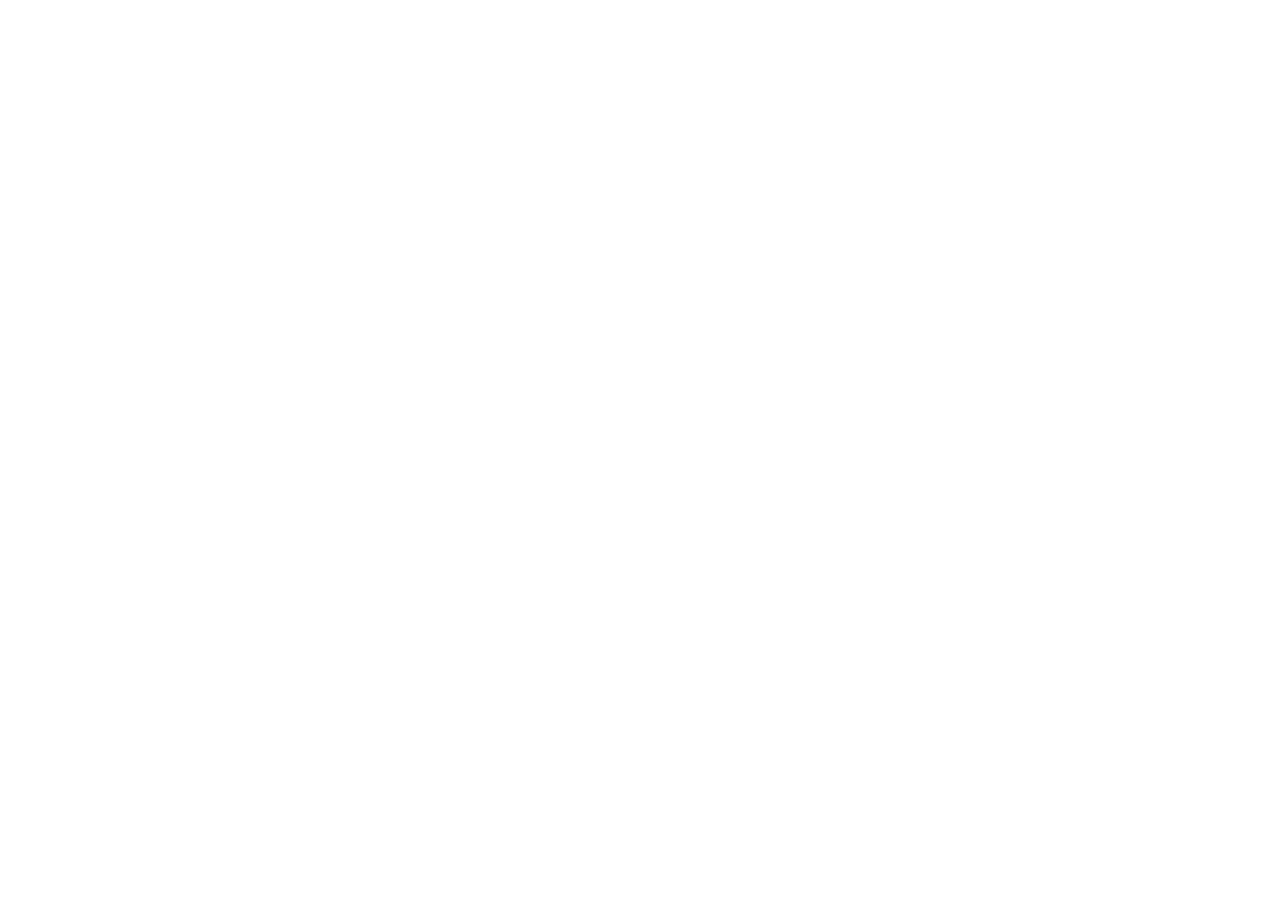
==== shopping_list/index.html @ 743dbb46 "Initialize shopping list" ====
<!DOCTYPE html>
<html lang="en">
  <head>
    <meta charset="UTF-8" />
    <meta http-equiv="X-UA-Compatible" content="IE=edge" />
    <meta name="viewport" content="width=device-width, initial-scale=1.0" />
    <title>Shopping List</title>
    <link rel="stylesheet" href="style.css" />
    <script defer src="main.js"></script>
  </head>
  <body>
    <div class="screen">
      <header></header>
      <main></main>
      <footer></footer>
    </div>
  </body>
</html>
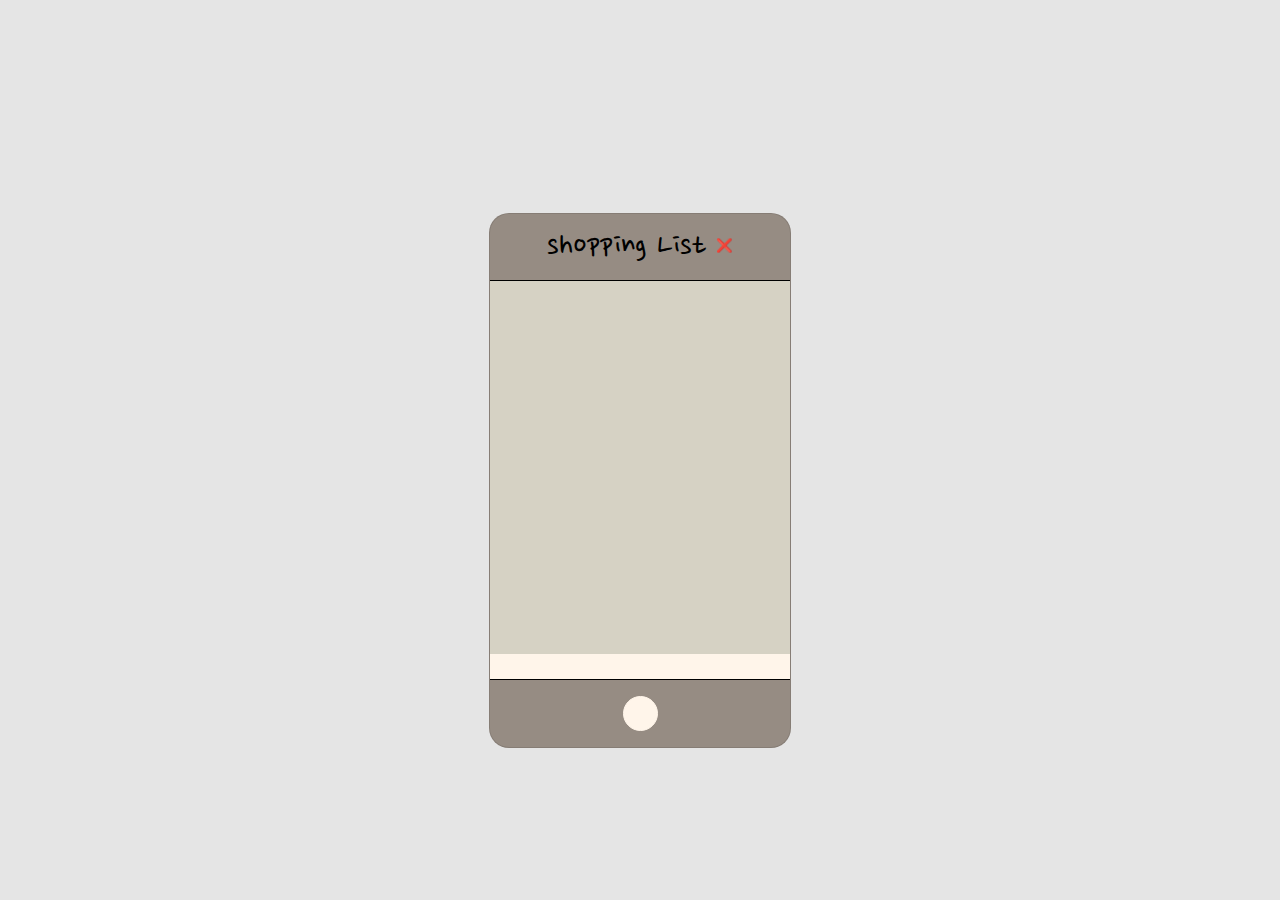
==== commit 6a57a9a6: "Complete shopping list" ====
--- a/shopping_list/index.html
+++ b/shopping_list/index.html
@@ -7,12 +7,36 @@
     <title>Shopping List</title>
     <link rel="stylesheet" href="style.css" />
     <script defer src="main.js"></script>
+    <link
+      rel="stylesheet"
+      href="https://use.fontawesome.com/releases/v5.15.3/css/all.css"
+      integrity="sha384-SZXxX4whJ79/gErwcOYf+zWLeJdY/qpuqC4cAa9rOGUstPomtqpuNWT9wdPEn2fk"
+      crossorigin="anonymous"
+    />
+    <link rel="preconnect" href="https://fonts.googleapis.com" />
+    <link rel="preconnect" href="https://fonts.gstatic.com" crossorigin />
+    <link
+      href="https://fonts.googleapis.com/css2?family=Nanum+Pen+Script&display=swap"
+      rel="stylesheet"
+    />
   </head>
   <body>
     <div class="screen">
-      <header></header>
-      <main></main>
-      <footer></footer>
+      <header>
+        <span class="header__title">shopping List</span>
+        <button class="header__button">❌</button>
+      </header>
+      <main>
+        <ul class="main__list"></ul>
+        <form class="input__form">
+          <input class="input__list" />
+        </form>
+      </main>
+      <footer>
+        <button class="add-list__button">
+          <span><i class="add-list__icon fas fa-plus fa-2x"></i></span>
+        </button>
+      </footer>
     </div>
   </body>
 </html>
--- a/shopping_list/style.css
+++ b/shopping_list/style.css
@@ -0,0 +1,123 @@
+* {
+  font-family: "Nanum Pen Script", cursive;
+  margin: 0;
+  padding: 0;
+}
+.background__img {
+  position: fixed;
+  width: 100vw;
+  height: 100vh;
+  z-index: -10;
+}
+body {
+  margin: 0;
+  display: flex;
+  justify-content: center;
+  align-items: center;
+  width: 100vw;
+  height: 100vh;
+  background-color: rgba(0, 0, 0, 0.1);
+}
+.screen {
+  margin-top: 60px;
+  display: flex;
+  border: 1px solid rgba(0, 0, 0, 0.1);
+  justify-content: center;
+  align-items: center;
+  width: 300px;
+  height: 533px;
+  border-radius: 20px;
+  flex-direction: column;
+  background-color: #968c83;
+}
+header {
+  height: 12.5%;
+  display: flex;
+  justify-content: center;
+  align-items: center;
+  width: 100%;
+}
+.header__title {
+  font-size: 34px;
+}
+.header__button {
+  background: none;
+  border: none;
+  margin-left: 10px;
+}
+.header__button:hover {
+  cursor: pointer;
+}
+main {
+  height: 75%;
+  width: 100%;
+  display: flex;
+  justify-content: space-between;
+  align-items: start;
+  flex-direction: column;
+  border-top: 1px solid black;
+  border-bottom: 1px solid black;
+  background-color: #d6d2c4;
+}
+.input__form {
+  display: flex;
+  justify-content: flex-end;
+  align-items: center;
+}
+footer {
+  height: 12.5%;
+  display: flex;
+  justify-content: center;
+  align-items: center;
+}
+.input__list {
+  outline: none;
+  border: none;
+  background-color: #fff5ea;
+  height: 25px;
+  width: 300px;
+  font-size: 24px;
+}
+.add-list__button {
+  background-color: #fff5ea;
+  width: 35px;
+  height: 35px;
+  border: 1px solid #fff5ea;
+  border-radius: 50%;
+  display: flex;
+  justify-content: center;
+  align-items: center;
+}
+.add-list__button:hover {
+  cursor: pointer;
+}
+.main__list {
+  width: 100%;
+  overflow-y: auto;
+}
+.list__text {
+  font-size: 28px;
+  display: flex;
+  width: 100%;
+  justify-content: space-between;
+  align-items: center;
+}
+.list__delBtn {
+  border: none;
+  background: none;
+}
+.list__text i {
+  margin-right: 10px;
+  font-size: 20px;
+  transition: all 300ms ease-in;
+  color: rgba(0, 0, 0, 0.3);
+}
+
+.list__text i:hover {
+  cursor: pointer;
+  color: #f7dad9;
+}
+.list__item {
+  margin-top: 5px;
+  margin-left: 30px;
+}
